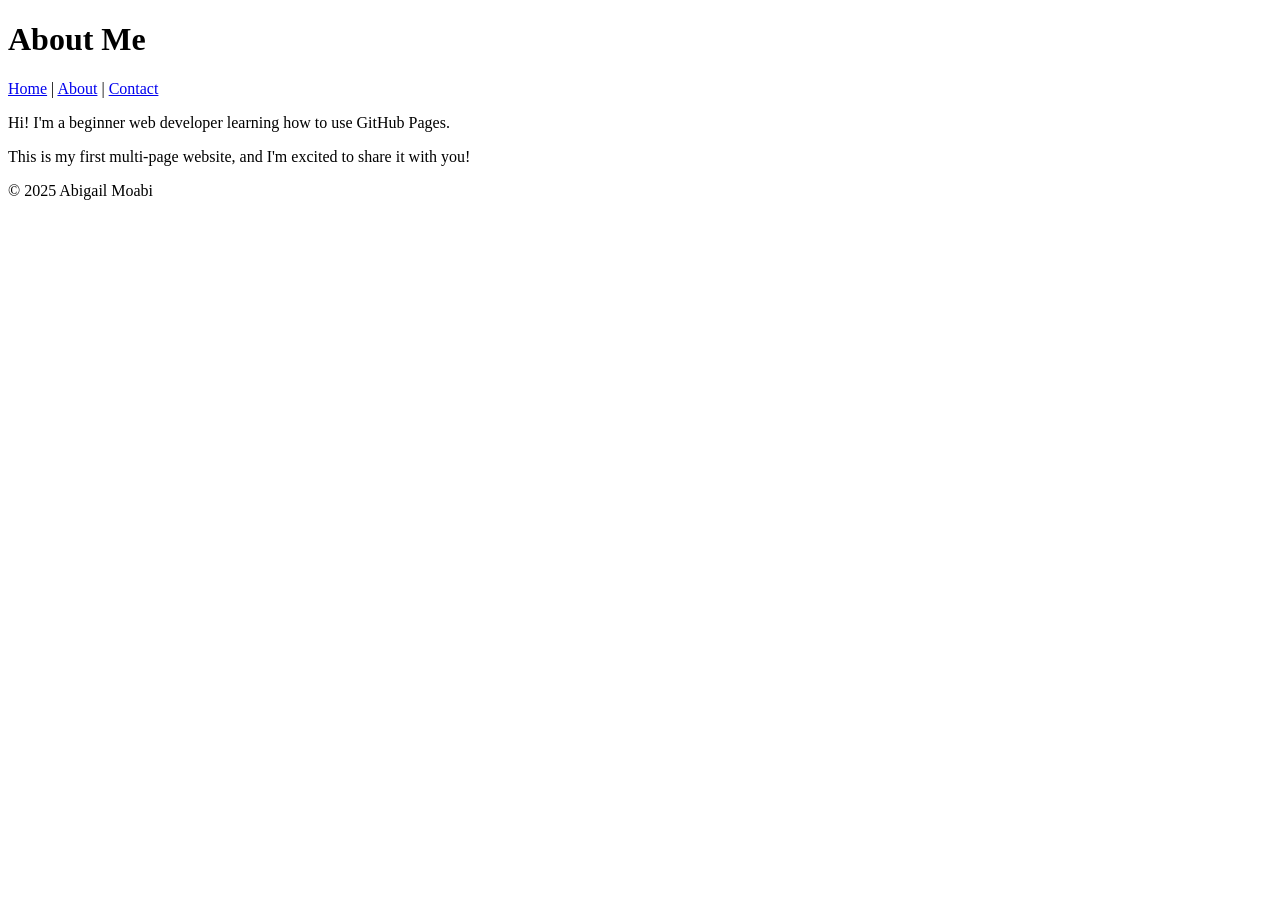
==== about.html @ ad60aabe "connecting to the correct repository" ====
<!DOCTYPE html>

<html lang="en">

<head>

<meta charset="UTF-8">

<meta name="viewport" content="width=device-width, initial-scale=1.0">

<title>About Me</title>

</head>

<body>

<header>

<h1>About Me</h1>

<nav>

<a href="index.html">Home</a> |

<a href="about.html">About</a> |

<a href="contact.html">Contact</a>

</nav>

</header>


<main>

<p>Hi! I'm a beginner web developer learning how to use GitHub Pages.</p>

<p>This is my first multi-page website, and I'm excited to share it with you!</p>

</main>


<footer>

<p>&copy; 2025 Abigail Moabi</p>

</footer>

</body>

</html>
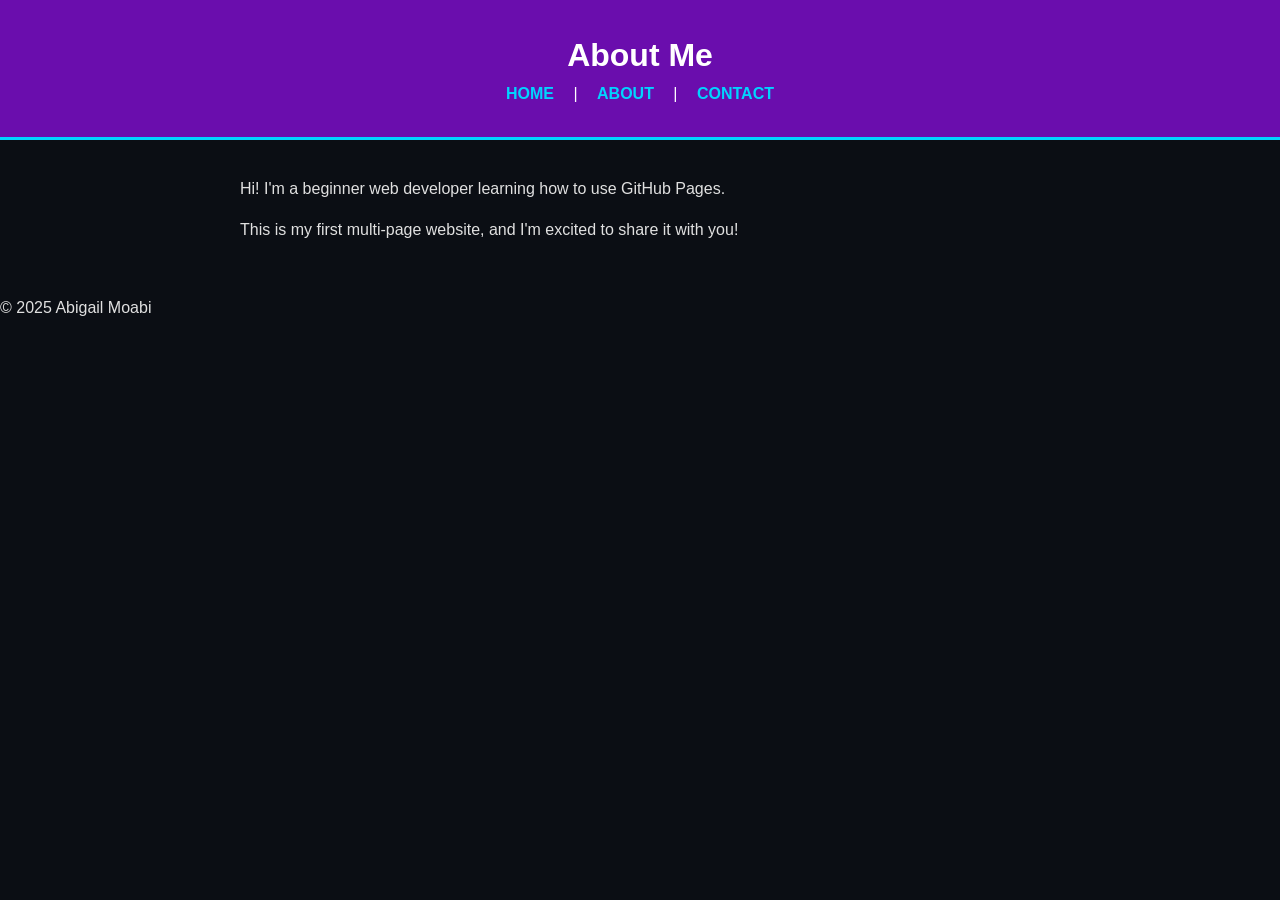
==== commit be33b217: "manual update for gaming theme" ====
--- a/about.html
+++ b/about.html
@@ -9,6 +9,8 @@
 <meta name="viewport" content="width=device-width, initial-scale=1.0">
 
 <title>About Me</title>
+
+<link rel="stylesheet" href="styles.css"> 
 
 </head>
 
--- a/styles.css
+++ b/styles.css
@@ -0,0 +1,69 @@
+body { 
+
+    font-family: 'Segoe UI', 'Segoe UI', Tahoma, Geneva, Verdana, sans-serif, sans-serif; 
+
+    color: #e0e0e0; /* Liht grey text for readability on dark */
+
+    background-color: #0b0e14; 
+
+    margin: 0; 
+
+    padding: 0; 
+
+    line-height: 1.6; 
+
+}
+
+header { 
+
+    background-color: #6a0dad; 
+
+    color: #fff; 
+
+    padding: 30px; 
+
+    text-align: center; 
+
+    border-bottom: 3px solid #00d4ff;
+
+} 
+
+header h1 { 
+
+    margin: 0; 
+
+} 
+
+nav a {
+    color:#00d4ff;
+
+    text-decoration: none;
+    font-weight: bold;
+    margin: 0 15px;
+    text-transform: uppercase;
+}
+
+
+nav a:hover { 
+
+    color: #fff;
+    text-shadow: 0 0 10px #00d4ff;
+
+    text-decoration: underline; 
+
+} 
+
+img {
+    max-width: 80%;
+    height:auto;
+    border: 4px solid #6a0dad;
+    border-radius: 10px;
+    display: block;
+    margin: 20px auto;
+}
+
+main {
+    padding: 20px;
+    max-width: 800px;
+    margin: 0 auto;
+}
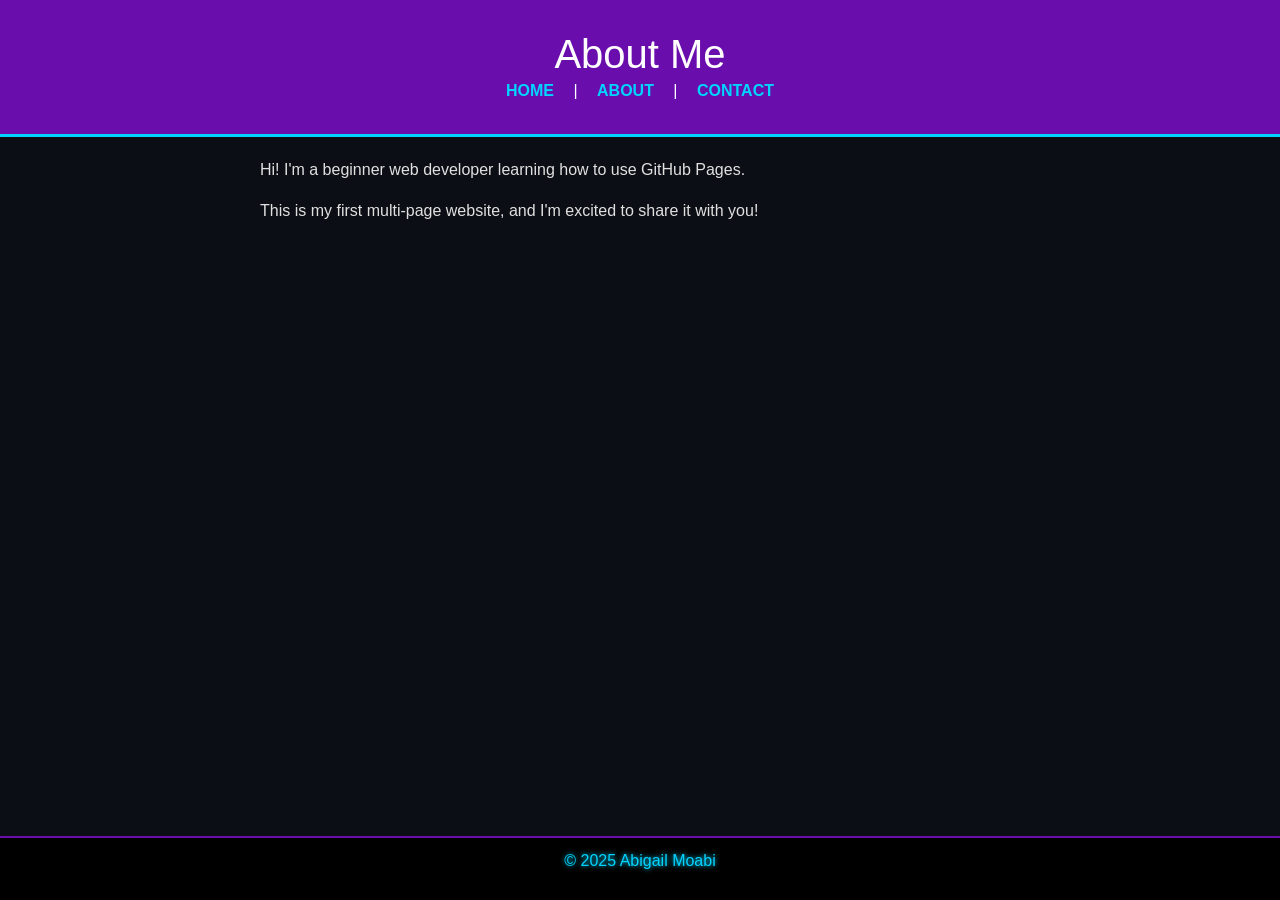
==== commit 82b18612: "Bootstrap links and code clean up finalized" ====
--- a/about.html
+++ b/about.html
@@ -9,6 +9,11 @@
 <meta name="viewport" content="width=device-width, initial-scale=1.0">
 
 <title>About Me</title>
+
+<!-- Bootstrap CSS -->
+
+<link href="https://cdn.jsdelivr.net/npm/bootstrap@5.3.0/dist/css/bootstrap.min.css" rel="stylesheet">
+
 
 <link rel="stylesheet" href="styles.css"> 
 
@@ -48,6 +53,12 @@
 
 </footer>
 
+<!-- Bootstrap JS and dependencies -->
+
+<script src="https://cdn.jsdelivr.net/npm/@popperjs/core@2.11.6/dist/umd/popper.min.js"></script>
+
+<script src="https://cdn.jsdelivr.net/npm/bootstrap@5.3.0/dist/js/bootstrap.min.js"></script>
+
 </body>
 
 </html>
--- a/styles.css
+++ b/styles.css
@@ -53,17 +53,38 @@
 
 } 
 
+main a [href^="mailto:"] {
+ color: #6a0dad;
+ font-weight: bold;
+ text-shadow: 0 0 5px #6a0dad;
+}
+
 img {
-    max-width: 80%;
-    height:auto;
+    max-height: 250px;
+    width:auto;
     border: 4px solid #6a0dad;
     border-radius: 10px;
     display: block;
-    margin: 20px auto;
+    margin: 5px auto;
 }
 
 main {
     padding: 20px;
     max-width: 800px;
     margin: 0 auto;
-}+}
+
+
+footer { 
+
+    background-color: #000; 
+    color: #00d4ff; 
+    text-align: center; 
+    padding: 10px; 
+    position: fixed; 
+    bottom: 0; 
+    width: 100%; 
+    border-top: 2px solid #6a0dad;
+    text-shadow: 0 0 5px #00d4ff;
+
+} 
